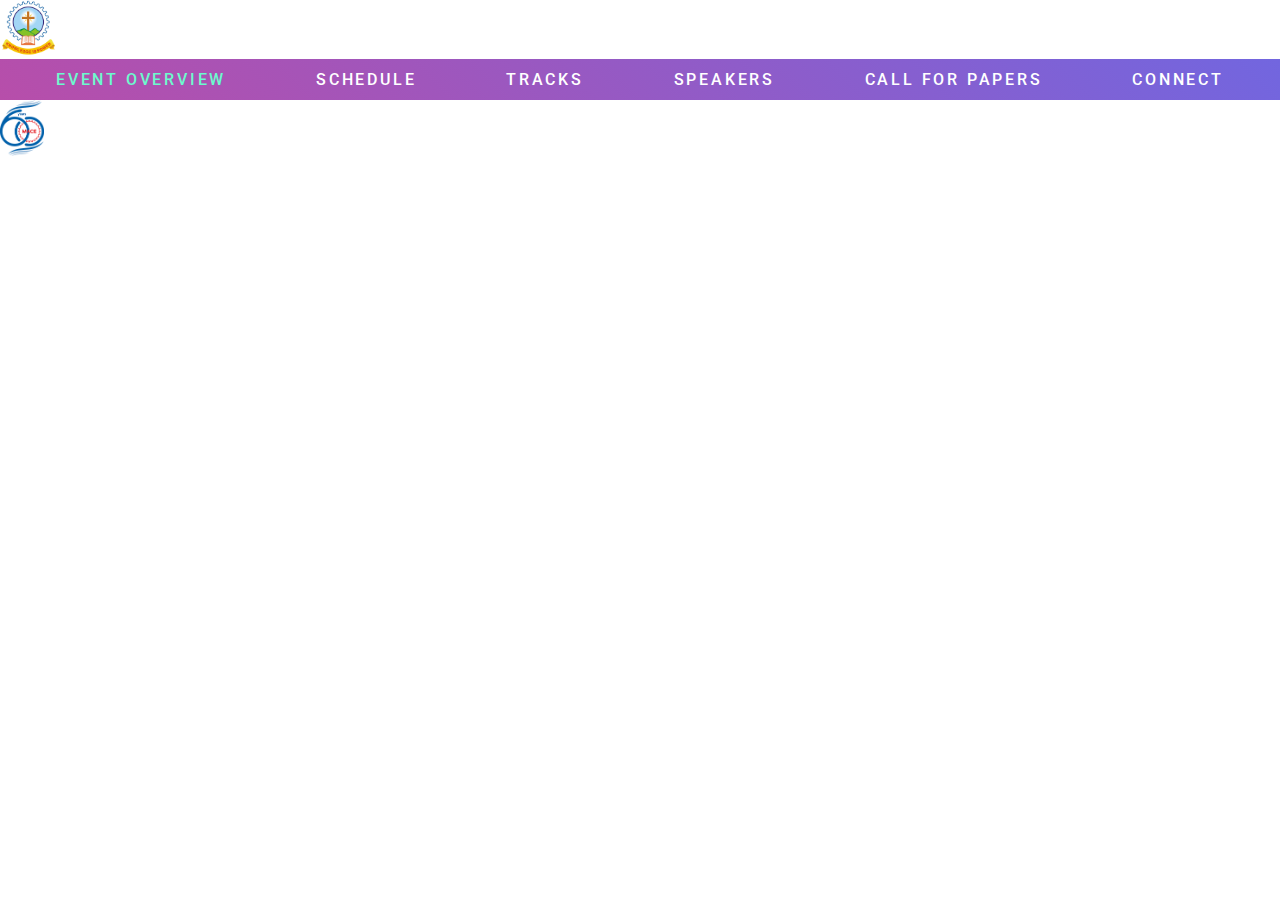
==== about-mace.html @ 5af1ff0d "first commit" ====
<!DOCTYPE html>
<html lang="en">
<head>
    <meta charset="UTF-8">
    <meta http-equiv="X-UA-Compatible" content="IE=edge">
    <meta name="viewport" content="width=device-width, initial-scale=1.0">
    <title>About MACE</title>

    <link rel="stylesheet" href="./styles.css">

    <script src="./script.js" defer></script>
</head>
<body>
    <header>
        <img class="nav-logo" src="./assets/logos/macelogo.png" alt="">
        <button title = "nav-toggle" id="nav-toggle" aria-expanded="false"></button>
        <ul class="primary-navigation" data-visible = "false">
            <li class="nav-link active"><a href="#about-section">Event Overview</a></li>
            <li class="nav-link"><a href="#schedule-section">Schedule</a></li>
            <li class="nav-link"><a href="#tracks-section">Tracks</a></li>
            <li class="nav-link"><a href="#speakers-section">Speakers</a></li>
            <li class="nav-link"><a href="./callforpapers.html">Call for Papers</a></li>
            <li class="nav-link"><a href="./index.html#connect-section">Connect</a></li>
        </ul>
        <img class="nav-logo" src="./assets/logos/60 yrs MACE.png" alt="">
    </header>
</body>
</html>
---- styles.css ----
@import url('https://fonts.googleapis.com/css2?family=Roboto:ital,wght@0,100;0,400;0,500;0,700;0,900;1,100;1,300;1,400;1,500;1,700;1,900&display=swap');
@import url("https://fonts.googleapis.com/css?family=Open+Sans:400,400i,700");

:root {
    /* --primary-color : #FF6A00; */
    /* --primary-grad-end: #F6405E; */
    --primary-text-color: #fff;
    --additional-grad: #B74EAA;
    /* --additional-grad: #1185ea; */
    --primary-color: #1185ea;
    --additional-grad-end: #7266DF;
    --primary-grad-end: #f6405e;
    --blue-light: #0bceff;
    --lighter-black: #222222;
    --gray-theme: #D9D9D9;
    --echo-black: black;
    --icon-grad-start: #A4BFEF;
    --icon-grad-end: #6A93CB;
    --aesthetic-grad-start: #8693AB;
    --aesthetic-grad-end: #BDD4E7;

}

* {
    /* outline: 2px solid blue; */
    box-sizing: border-box;
    margin: 0;
    padding: 0;
    font-family: 'Roboto', Arial, Helvetica, sans-serif;
}

body {
    
    overflow-x: hidden;
    overflow-y: hidden;
}


/* Pre loader */

#preloader-div {
    inset: 0;
    position: fixed;
    z-index: 99999;
    background: white;
    opacity: 1;
}

#preloader-div.fade {
    opacity: 0;
    transition: .5s opacity;
}


#preloader {
    position: absolute;
    top: 50%;
    left: 50%;
    transform: translate(-50%, -50%);
    width: 4rem;
    height: 4rem;
}

#preloader hr {
    border: 0;
    margin: 0;
    width: 40%;
    height: 40%;
    position: absolute;
    border-radius: 50%;
    animation: spin 2s ease infinite
}

#preloader :first-child {
    background: #19A68C;
    animation-delay: -1.5s
}

#preloader :nth-child(2) {
    background: #F63D3A;
    animation-delay: -1s
}

#preloader :nth-child(3) {
    background: #FDA543;
    animation-delay: -0.5s
}

#preloader :last-child {
    background: #193B48
}

@keyframes spin {

    0%,
    100% {
        transform: translate(0)
    }

    25% {
        transform: translate(160%)
    }

    50% {
        transform: translate(160%, 160%)
    }

    75% {
        transform: translate(0, 160%)
    }
}


/* Hero Section */

#hero {
    height: 100vh;
    width: 100vw;
    position: relative;
    display: flex;
    flex-direction: column;
    justify-content: center;
    align-items: center;
    background-image: url(./assets/images/heroiamge.jpg);
    background-attachment: fixed;
    background-position: center;
    background-size: cover;
}

#hero-bg-video {
    overflow: hidden;
}

#hero-bg-video>video {
    width: 100vw;
    height: 100vh;
    object-fit: fill;   

}


/* Header */

header {
    position: absolute;
    inset: 0 0 0 0;
    /* display: flex; */
    flex-direction: column;
    /* padding: 4rem 3rem; */
    /* justify-content: space-evenly; */
    align-items: center;
    height: 7rem;
}


/* Nav Elements */

.nav-logo {
    height: 5rem;
}
.primary-logos{
    display: flex;
    justify-content: space-between;
    background: rgb(230, 230, 230);
    padding-left: 5px;
    padding-right: 15px;
    /* opacity: 0.6; */
}
.primary-navigation {
    display: flex;
    justify-content: space-around;
    z-index: 1000;
    /* border-radius: 1rem; */
    gap: 4rem;
    padding: 1rem 3rem;
    backdrop-filter: blur(2rem);
    background: linear-gradient(225deg, var(--additional-grad-end) 0%, var(--additional-grad) 100%);
}


.sticky {
    position: fixed;
    top: 0;
    left: 0;
    width: 100%;
    justify-content: center;
    padding: 1rem;
}


#nav-toggle {
    position: absolute;
    z-index: 1001;
    right: 2rem;
    width: 4rem;
    height: 4rem;
    background: url(./assets/icons/hamburgermenu.svg) round;
    border: none;
    display: none;

}

.nav-link {
    list-style: none;
}

.nav-link>a {
    text-decoration: none;
    text-transform: uppercase;
    font-size: 1.4rem;
    font-weight: 500;
    letter-spacing: .25rem;
    color: rgb(255, 255, 255);
}

.nav-link>a:hover {
    /* color: black; */
    color: #6CFACD;
}

.nav-link[class*="active"]>a {
    /* color: var(--echo-black); */
    color: #6CFACD;
}


/* Hero Content */

#hero-content {
    position: absolute;
    margin-top: 5rem;
    width: 100%;
    display: flex;
    padding: 2rem;
    flex-direction: column;
    justify-content: center;
    align-items: center;
    gap: 2rem;
}

/* For aligning the countdown and logo */
#hero-cdandlogo {
    display: flex;
    flex-direction: column;
    justify-content: center;
    align-items: center;
    gap: 2rem;
}


#hero-logo {
    display: flex;
    flex-direction: column;
    align-items: center;
    justify-content: center;
    gap: 1rem;
}

#hero-logo-content {
    font-size: 4rem;
    text-transform: uppercase;
    /* color: white; */
    /* color: #67f1d5; */
    color: #6CFACD;
    text-align: center;
    background: white;

    -webkit-background-clip: text;
    background-clip: text;
    /* -webkit-text-fill-color: transparent; */
}

#hero-logo-event-date {
    font-size: 2rem;
    text-align: center;
    color: white;
}


#hero-scroll-logos {
    display: flex;
    justify-content: space-around;
    align-items: center;
    border-radius: 3rem;
    width: 90vw;
}

.hero-scroll-logo {
    height: 10rem;
    width: 10rem;
    padding: 1.5rem;
    border-radius: 50%;
    /* background: linear-gradient(225deg, var(--additional-grad-end) 0%, var(--additional-grad) 100%);
    */
    background: white;

}

#event-heading {
    display: flex;
    align-items: center;
    /* gap: 2rem; */
}

#event-heading > h3 {
    font-size: 5rem;
    color: white;
    padding-top: 40px;
}

.hero-non-scroll-logo {
    height: 7rem;
    padding-top: 2rem;
}



.hero-non-scroll-logo>img {
    object-fit: fill;
    width: 100%;
    height: 100%;
}
.hero-scroll-logo>img {
    object-fit: fill;
    width: 100%;
    height: 100%;
}

/* Countdown Timer */

#countdown-timer {
    padding: 2rem;
    display: grid;
    aspect-ratio: auto;
    border-radius: 1rem;
    grid-template-columns: repeat(4, 1fr);
    column-gap: 2rem;
    background: #0169c4;
    /* background: linear-gradient(225.5deg, var(--primary-color) 0%, var(--primary-grad-end) 100%); */
    color: var(--primary-text-color);
    text-align: center;
    order: 1;
}



.time-value {
    font-weight: 900;
    font-size: 3rem;
}

.time-format {
    font-weight: 900;
    font-size: 1rem;
}


/* Hero Button */
#hero-button {
    z-index: 2;
    margin: auto;
    text-transform: uppercase;
    font-weight: 700;
    font-size: 1.5rem;
    padding: 1.5rem 2.5rem;
    color: var(--primary-text-color);
    border: var(--primary-text-color) 3px solid;
    background: rgba(0, 0, 0, 0);
}

#hero-button:hover {
    border-image: linear-gradient(var(--primary-color), var(--primary-grad-end)) 30;
}


#hero-overlay {
    display: none;
    position: absolute;
    top: 0;
    background: #00000000;
    height: 100vh;
    width: 100vw;
}


/* footer   */

footer {
    background-color: var(--echo-black);
    height: 260px;
}

footer>h3 {
    padding-top: 45px;
    text-align: center;
    color: white;
    font-size: 20px;
}

footer>p,
a {
    padding-top: 10px;
    text-align: center;
    font-size: 15px;
    color: white;
    text-decoration: none;
}

.style-one {
    margin: auto;
    padding-top: 33px;
    width: 80%;
    height: 1px;
}

.wrap {
    padding-top: 30px;
    margin: auto;
    display: flex;
    justify-content: space-between;
    width: 168px;
}

.icon {
    filter: invert(100%);
}


/* Media Queries */


@media screen and (max-width: 1920px) {
    html {
        font-size: 70%;
    }
}

@media screen and (max-width: 1024px) {

    .primary-navigation {
        gap: 2rem;
    }
}

@media screen and (max-width: 840px) {
    html {
        font-size: 60%;
    }

    /* Navbar */

    #nav-toggle {
        display: block;
        transition: transform .3s ease-in;
    }

    #nav-toggle[aria-expanded='true'] {
        background: url(./assets/icons/hamburgerclose.svg) round;
        transform: rotate(90deg);
        transition: transform .3s ease-in;
    }

    .primary-navigation {
        position: fixed;
        inset: 0;
        align-items: center;
        justify-content: space-between;
        gap: 3rem;
        flex-direction: column;
        background-color: rgba(0, 0, 0, 0.507);
        transform: translateX(100%);
        transition: transform ease-in-out .3s;
        font-size: 2rem;
    }

    @supports (backdrop-filter: blur(3rem)) {
        .primary-navigation {
            backdrop-filter: blur(3rem);
        }
    }

    .primary-navigation[data-visible='true'] {
        transform: translateX(0)
    }

    .nav-link>a {
        font-size: 1.5rem;
    }

    .nav-logo {
        display: none;
        /* opacity: 1; */
    }

}


@media screen and (max-width: 480px) {


    html {
        font-size: 45%;
    }


}


/*Icon section*/
.icon-section {
    padding: 3rem;
    display: flex;
    justify-content: space-evenly;
    background: #EAEEF2;
    margin-bottom: 0rem;
}



.iconbox {
    display: flex;
    flex-direction: column;
    justify-content: center;
    align-items: center;
    gap: 0.5rem;
    transition: all 1s ease-in;
    /* transform: translateY(0); */
}

.iconbox.hidden {
    /* transform: translateY(50%); */
    opacity: 0;
}

.iconbox h1,
h2 {
    color: black;
    text-align: center;
}

.circle {
    width: 7rem;
    height: 7rem;
    border-radius: 50%;
    display: flex;
    justify-content: center;
    background: linear-gradient(225deg, var(--primary-color) 0%, var(--additional-grad-end) 100%);
}

.icon-section img {
    width: 60%;
    height: 60%;
    margin: auto;
}

/*About College*/
.about-2 {
    display: flex;
    justify-content: center;
    align-content: center;
    background-color: #EAEEF2;
}

.about-box {
    width: 90vw;
    display: flex;
    background-color: var(--primary-text-color);
    box-shadow: 0 8px 8px -4px var(--lighter-black);
    margin: 2rem;
    margin-bottom: 4rem;
    padding: 2rem;
    border-radius: 0.5rem;
    align-items: center;

}

@media screen and (max-width: 900px) {

    .about-box {
        display: block
    }

    .sideytvdo iframe {
        width: fit-content;
    }

}

.sideytvdo {

    position: relative;
}

.about-text {
    padding: 1rem;

}

.about-text h1 {
    padding-bottom: 0.1rem;
    border-bottom: solid var(--echo-black);
    width: max-content;

}

.about-text p {
    font-size: 1.5rem;
    text-align: justify;
    margin-top: 2.5rem;
    line-height: 2rem;
}

/* About the Event */
#about-section {
    padding-top: 5rem;
    padding-bottom: 7rem;
    display: flex;
    justify-content: center;
}

#about {
    margin-top: 0rem;
    width: 90vw;
    background: linear-gradient(225deg, var(--primary-color) 0%, var(--additional-grad-end) 100%);
    /*background: linear-gradient(225deg, var(gr) 0%, var(--aesthetic-grad-end) 100%);*/
    /* height: 40rem; */
    border-radius: 0.75rem;
    padding: 5rem;
    padding-bottom: 2.5rem;
    padding-top: 3rem;
    display: flex;
    gap: 2.5rem;
    align-items: center;
}

#about>h3 {
    position: relative;
    display: flex;
    flex-direction: column;
    font-size: 4rem;
    text-align: center;
    color: rgb(0, 0, 0);
    transition: .3s all ease-in;
}

#about>h3.hidden {
    opacity: 0;

}

.upper-heading-span {
    font-family: 'Roboto';
    font-style: normal;
    font-weight: 500;
    font-size: 5rem;
    line-height: 6rem;
    text-align: center;
    color: #FFFFFF;
}

.lower-heading-span {
    position: absolute;
    inset: 0;
    inset-block-start: 25%;
}

#about-content {
    padding-left: 1rem;
    padding: 2rem;
    text-align: justify;
    font-size: 18px;
    color: white;
    line-height: 26px;
    transition: 0.5s all ease-in;
    border-left: 3px solid white;
}

#about-content.hidden {
    opacity: 0;
}

#about-content>i {
    color: var(--primary-grad-end);
    font-weight: bold;
}


@media screen and (max-width:1024px) {
    #about {
        flex-direction: column;
    }
    #about-content {
        font-family: Open Sans;
        padding-left: 1rem;
        padding: 2rem;
        text-align: justify;
        font-size: 1.5rem;
        color: white;
        line-height: 2rem;
        transition: 0.5s all ease-in;
        border :0px;
    }

}

/* Angle property for border animation */
@property --angle {
    syntax: '<angle>';
    initial-value: 0deg;
    inherits: false;
}


/* Border Animation */

@keyframes rotate {
    to {
        --angle: 360deg;
    }
}


/* Tracks Section */

#tracks-section {
    background: var(--echo-black);
    padding: 6rem 9rem;
    margin: 4rem;
    border-radius: 2rem;
}

@media screen and (max-width: 500px) {
    #tracks-section {
        padding: 3rem 3rem;
    }
}

#tracks-section>h3 {
    color: var(--primary-text-color);
    font-weight: 700;
    font-size: 5rem;
    font-style: italic;
    text-align: left;
    margin-bottom: 2rem;
}

#tracks-container {
    border: 1px solid white;
    display: grid;
    grid-template-rows: repeat(auto-fit, 1fr);
}


.track-container {
    color: var(--primary-text-color);
    display: flex;
    flex-direction: column;
    border: 1px solid white;
    transition: all 0.75s;
}

.track-container.hidden {
    opacity: 0;
    transform: translateX(-25%);
}

.track-heading {
    cursor: pointer;
}

.track-container[data-visible='true']>.track-heading-container {
    background: var(--primary-text-color);
    color: var(--echo-black);
    border-bottom: 2px solid var(--echo-black);
}

.track-heading-container {
    display: flex;
    border-bottom: 2px solid white;
    padding: 2rem;
    gap: 2rem;
}


.track-number-container {
    width: 3rem;
    height: 3rem;
    line-height: 3rem;
    border-radius: 50%;
    border: 1px solid white;
    text-align: center;
    font-size: 2rem;
    font-weight: 400;
    font-style: italic;
}

.track-container[data-visible='true']>.track-heading-container>.track-number-container {
    border: 1px solid var(--echo-black);
}


.track-heading {
    font-weight: 200;
    font-size: 2rem;

}

.track-container[data-visible='true']>.track-heading-container>.track-heading {
    font-weight: 400;
}

.track-info {
    height: 40rem;
    display: none;
    position: relative;
    background-size: cover;
}

.track-container[data-visible='true']>.track-info {
    display: block;
}

.track-info-overlay {
    background: linear-gradient(180deg, rgba(27, 27, 27, 0) 0%, #000000 95.45%);
    height: 100%;
    width: 100%;
    display: flex;
    padding: 4rem;
    font-weight: 300;
    font-size: 2rem;
    flex-direction: column;
    justify-content: end;
    color: var(--primary-text-color);
}

/*Agenda section*/
#agenda {
    display: flex;
    flex-direction: row;
    flex-wrap: wrap;
    align-items: center;
    justify-content: center;
}


.abox {

    width: 90vw;
    background-color: rgba(255, 255, 255, 1);
    border-radius: 0.75rem;
    margin-bottom: 12rem;
    margin-top: 1rem;
    padding: 1rem;
}


.flex-container {
    display: flex;
}

@media screen and (max-width: 900px) {
    .flex-container {
        display: flex;
        flex-direction: column;
    }

}


.flex-container div {
    flex: 1 1 auto;
}

.grad-img {
    background-image: url(./assets/images/abstract-image-of-blue-white-marbling.jpg);
}

.grad {

    /*background-size: cover;*/
    background-color: rgb(234, 238, 242, 0.3);
    width: 100%;
    background-size: cover;
    padding: 2rem;
}

.agenda-text h3 {


    font-family: 'Roboto';
    font-style: normal;
    font-weight: 500;
    font-size: 80px;
    line-height: 117px;
    text-align: right;
    margin-top: 1rem;
    color: #FFFFFF;

}

.agenda-box {
    display: flex;
    flex-direction: column;
    width: 100%;

}

#agenda-img {
    width: 90%;
    height: 90%;
    object-fit: contain;
}


h6 {
    color: black;
    font-size: x-large;
    text-align: left;
}

.abbox {
    background-color: var(--gray-theme);
    border-left: solid #161464;
    border-width: 1rem;
    border-radius: 0.5rem;
    padding: 1rem;
    margin: 1rem;
    margin-bottom: 0.5rem;


}

.agenda-img-box {
    background-color: #D9D9D9;
    display: flex;
    flex-direction: row;
    flex-wrap: wrap;
    align-items: center;
    justify-content: center;
    border-radius: 0.75rem;
    margin: 1rem;
}

/*new schedule*/
.cardTop {
    width: 497px;
    height: 284px;
    background: linear-gradient(220deg ,var(--primary-color),var(--additional-grad-end));
    border-radius: 20px;
    display: flex;
    overflow: hidden;
    align-items: flex-end;
    margin-bottom: -25%;
    overflow: hidden;
}

.timeline-parent {
    display: flex;
    justify-content: center;
    flex-direction: column;
    align-items: center;
}

.new_sched {
    display: flex;
    justify-content: center;
}

.shedbox {
    background-image: url(./assets/images/mace-aerial-view.jpg);
    background-size: cover;
    background-position: center;
    margin-right: 2rem;
    border-radius: 10px;
    mix-blend-mode: normal;
    backdrop-filter: blur(50px);
    box-shadow: 0px 20px 53px -30px rgba(95, 102, 173, 0.566816);


}

.schedflex {
    display: flex;
    flex-direction: row;
}

.new_sched .abox {
    background: linear-gradient(225deg, #8693AB, #BDD4E7);
    padding: 5rem;

}

.shedbox {
    width: 65%;
}

.timeline {

    width: 385px;
    background: #ECF1F524;
    mix-blend-mode: normal;
    backdrop-filter: blur(50px);
    overflow: hidden;
    box-shadow: 0px 20px 53px -30px rgba(95, 102, 173, 0.566816);
    border-radius: 10px;


}

.timeline h3 {
    font-family: 'Roboto';
    font-style: normal;
    font-weight: bolder;
    margin-left: 40px;
    margin-top: 70px;
    font-size: 45px;
    color: var(--lighter-black);

}

.box {
    width: 100%;
    height: 609px;
    margin-top: 99.5px;
}

.box .container {

    width: 100%;
    height: 357px;
    display: flex;
}

.box .lines {
    margin-left: 40px;
    margin-top: 6px;
}

.box .dot {
    width: 14px;
    height: 14px;
    margin-right: 10px;
    background: #D1D6E6;
    border-radius: 7px;
}

#top {
    margin-top: 0px;
}

.box .line {
    height: 106px;
    width: 3px;
    background: #D1D6E6;
    margin-left: 5.3px;
}

.box .card {
    width: 100%;
    height: 110px;
    padding-top: 25px;
    box-shadow: 0 2px 2px 0 #eeeeee40;
    background: var(--gray-theme);
    border-radius: 10px;
    box-shadow: 0px 16px 15px -10px rgba(105, 96, 215, 0.0944602);
    margin-bottom: 10px;
    padding-bottom: 1rem;
    transition: width 1s,  transform 1s;
    transition-delay: 1s;
    transform: translateY(-50%);


}
.box .card:hover{
    width:105% ;
    border: solid var(--lighter-black) 2px;

}

.box h4 {

    font-family: Open Sans;
    font-style: normal;
    font-weight: bold;
    font-size: 14px;
    line-height: 19px;
    margin-left: 25px;
    margin-bottom: 5px;
    color: var(--lighter-black);

}

.box p {

    font-family: Open Sans;
    font-style: normal;
    font-weight: normal;
    font-size: 16px;
    line-height: 22px;
    color: var(--lighter-black);
    margin-left: 25px;
    margin-bottom: 10px;
    margin-right: 40px;
}

@media screen and (max-width: 700px) {
    .timeline {
        width: 100%;
        height: 100%;
        padding-right: 20px;
        overflow: visible;
    }

    .box p {
        margin-right: 10px;
        font-size: 13px;
        line-height: 16px;
    }

    .cardTop {
        width: 100%;
        margin-bottom: -70%;
    }



}

@media screen and (max-width: 1000px) {
    .schedflex {
        flex-direction: column;
    }
}



/*Schedule section*/

#schedule-section {
    position: relative;


}

.sch {
    position: relative;
    height: 500px;
}

#agenda h2,
.schedule h2 {
    font-family: 'Roboto';
    font-style: normal;
    font-weight: 500;
    font-size: 80px;
    line-height: 117px;
    text-align: right;
    margin-top: 1rem;
    color: #FFFFFF;
    -webkit-text-stroke-width: 3px;
    -webkit-text-stroke-color: black;
}

.schedule-box {
    width: 70vw;
    border: 2px solid #000000;
    background: var(--gray-theme);
    border-radius: 20px;
    padding: 1rem;
    padding-bottom: 6rem;
}

@media screen and (max-width: 900px) {
    .sch {
        height: 300px;
    }

    .schedule-box {
        margin-top: 25%;
        width: 100%;
    }

    .schedule h2 {
        font-size: 50px;
        text-align: center;
    }

    .schedule-box {
        width: 70%;
        margin-left: 2.5rem;
        margin-bottom: 1rem;
    }

    .carousel-button {
        width: 0.5rem;
        height: 0.5rem;
        font-size: 0.2rem;
        margin: 0px;
        position: absolute;
        top: 50%;
    }

    .carousel-button.prev {
        left: 0px;
        z-index: 2;
    }

    .carousel-button.next {
        right: 0px;
        z-index: 2;
    }

}

.schedule-box h3 {
    display: inline;
    font-size: large;
    font-weight: 700;

}

.schedule-box h1 {
    color: var(--primary-color);
    font-family: 'Roboto';
    font-size: x-large;
    margin-bottom: 2rem;

}

.schedule-box>h6 {
    margin-bottom: 1rem;
    font-size: large;
    display: inline;
    font-weight: normal;
}

.schedule-slide {
    position: absolute;
    left: 13.5%;
    opacity: 0;
    transition: 200ms ease-in-out;
    transition-delay: 200ms;
}

.schedule-slide[data-active] {
    opacity: 1;
    transition-delay: 0ms;
}

.schedule>ul {
    margin: 0;
    padding: 0;
    list-style: none;

}

.carousel-button {
    border-radius: 50%;
    width: 5rem;
    height: 5rem;
    font-size: 5rem;
    display: flex;
    align-items: center;
    text-align: center;
    color: var(--primary-text-color);
    background-color: rgba(0, 0, 0, 0);
    border: 0rem;
    transform: translateY(-50%);
    position: absolute;
    margin-top: 10rem;
    z-index: 2;
}

.carousel-button:hover {
    color: var(--lighter-black);
    background-color: rgba(0, 0, 0, .2);
}

.carousel-button.prev {
    left: 2rem;
}

.carousel-button.next {
    right: 2rem;
}

/* Speakers Section */

#speakers {
    display: grid;
    padding: 4rem;
    grid-template-columns: 1fr 1fr;
    place-items: center;
    row-gap: 3rem;
    column-gap: 2rem;

}



#speakers-heading {
    background-clip: texts;
    -webkit-background-clip: text;
    /* background-image: linear-gradient(180deg, var(--additional-grad) 0%, var(--additional-grad-end) 100%); */
    color: black;
    font-size: 4rem;
    text-align: center;
    margin: 3rem;
}

.speaker {
    color: var(--primary-text-color);
    padding-bottom: 2rem;
    max-width: 21rem;
    display: flex;
    flex-direction: column;
    align-items: center;
    gap: 1rem;
    text-align: center;

    border-top: 7px solid transparent;
    border-right: 7px solid transparent;
    background-image: linear-gradient(black, black), linear-gradient(var(--primary-color), var(--primary-grad-end));
    color: white;
    background-origin: border-box;
    background-clip: padding-box, border-box;
    box-shadow: -4px 4px 4px rgba(0, 0, 0, 0.3);
    transition: all 1.5s;
}

.speaker.hidden {
    opacity: 0;
    transform: translateX(100%);
}

.speaker.hidden:last-child {
    opacity: 0;
    transform: translateX(-100%);
}

.speaker:hover {
    background-image: linear-gradient(black, black), linear-gradient(var(--primary-grad-end), var(--primary-color));
    transform: translateY(-4px);
    transition: transform ease-in-out .3s;
}


.speaker>img {
    object-fit: cover;
    width: 100%;
}

.speaker>p {
    width: 90%;
}

.speaker-name {
    font-size: 1.8rem;
    font-weight: 700;
}

.speaker-desc {
    font-size: 1.1rem;
    font-weight: bold;
}

.speaker>hr {
    width: 60%;
}

.speaker-links {
    display: flex;
    gap: 1rem;
}

.speaker-links>img {
    width: 2rem;
}



/* Animated Gradient Background */

@keyframes gradient {
    0% {
        background-position: 0% 50%;
    }

    50% {
        background-position: 100% 50%;
    }

    100% {
        background-position: 0% 50%;
    }
}

.test-background {
    background-color: #EAEEF2;

}



/*  contact us  */
.contact-us {
    display: flex;
    justify-content: space-between;
    height: 632px;
    background-color: #000000;
    flex-wrap: wrap;
}

.contact-form {
    position: relative;
    border-radius: 5px;
    background-color: white;
    top: 50%;
    transform: translateY(-50%);
    width: 450px;
    margin: 0 10px 0 10px;
    height: max-content;
}

.contact-GMap {
    display: flex;
    justify-content: flex-end;
    position: relative;
    padding-bottom: 56.25%;
    padding-top: 3px;
    height: 0;
    overflow: hidden;
}


.contact-GMap>iframe {
    height: 632px;
    width: 1036px;

}

@media (max-width: 450px) {
    .contact-GMap {
        width: 100%;
    }
}

@media (max-width: 1500px) {
    .contact-us {
        justify-content: center;
        align-items: center;
        height: 1132px;
    }

    .contact-form {
        width: 615px;
        margin: 10px 10px 5px 10px;
        top: 0%;
        transform: translateY(0%);
    }

}

@media (max-width: 1050px) {
    .contact-form {
        width: 615px;
    }
}

/* @media (min-width: 700px) {
  .wrapper {
    overflow: hidden;
  }
  .wrapper > * {
    float: left;
    padding: 2em 2em;
  }
  }
  
  @media (min-width: 700px) {
  .contacts {
    width: 30%;
    min-height: 620px;
  }
  }  */

/* @media (min-width: 700px) {
  .form {
    width: 70%;
  }
  }
  
  .contact-form > form p {
  float: left;
  width: 49%;
  }
  .contact-form >  form p:not(:nth-child(2n)) {
  margin-right: 2%;
  }
  .contact-form > form p:last-child {
  clear: both;
  width: 100%;
  }
  .contact-form > form p:nth-last-child(2) {
  clear: both;
  width: 100%;
  }
  
  /**************************************/
.contact-form>body {
    padding: 1rem;
}

.contact-form>.wrapper {
    box-shadow: 0 0 5px 0 rgba(0, 0, 0, 0.2);
}

.contact-form>.wrapper>* {
    padding: 1em 1em 0 1em;
}

.contacts {
    /* background: #FF7707;
  color: #fff; */
    text-align: center;
    font-size: 22px;
}

form {
    background: white
}

form>p>label {
    display: block;
    padding: 0px 0 2px 0;
}

form>p>button,
input,
textarea {
    padding: 1em;
}

form>p>button {
    background: #FF7707;
    width: 100%;
    border: 0;
    color: white;
    margin-bottom: 10px;
}

form>p>button:hover,
button:focus {
    background: gold;
    outline: 0;
}

form>p {
    margin-top: 10px;
}


.contain {
    max-width: 1170px;
    margin-left: auto;
    margin-right: auto;
    padding: 1em;
}

@media (min-width: 600px) {
    .contain {
        padding: 0;
    }
}

.wrapper>h3 {
    margin: 0;
    text-align: center;
    font-size: 22px;
}


form>p>input:focus,
textarea:focus {
    outline: 3px solid gold;
}

form>p>input,
textarea {
    width: 100%;
    border: 1px solid rgb(46, 45, 45);
}

/* Committee */

#committee {
    padding: 2rem;
    display: flex;
    flex-direction: column;
    justify-content: center;
    align-items: center;
    gap: 3rem;
    /* background-image: url(./assets/images/abstract-image-of-blue-white-marbling.jpg); */

}

#committee>h3 {
    text-align: center;
    font-size: 2rem;
    /* text-transform: uppercase; */
}

.committee-card {
    /* height: 15rem; */
    padding-bottom: 1rem;
    padding: 1rem;
    box-shadow: rgba(0, 0, 0, 0.406) 3px 3px;
    /* border: 2px solid black; */
    /* border-radius: 1rem; */
    background-color: white;
    border-radius: 0.75rem;
    width: 17rem;
    transition: all 0.5s;
    overflow: hidden;
    display: flex;
    flex-direction: column;
    gap: .7rem;
    text-align: center;
}

.committee-card::after {
    content: "";
    background-color: black;

}

.committee-card.hidden {
    transform: translateX(30%);
    opacity: 0;
}

.committee-card>img {
    object-fit: cover;
    width: 0;
}

.committee-card>p {
    padding: .3rem;
}

.member-name {
    font-weight: 600;
    color: var(--primary-grad-end);
    font-size: 1.5rem;
}



.designation {
    display: inline-block;
    font-size: 1.1rem;
    font-weight: 500;
    margin-bottom: .6rem;
}

.member-organization {
    font-size: 1.1rem;
}

#committee>hr {
    height: .2rem;
    width: 90%;
    border-radius: 20%;
    background: #000;
}

.committee-grid {
    display: grid;
    grid-template-columns: repeat(4, 1fr);
    gap: 5rem;
}

.organizing-committee-row {
    display: flex;
    justify-content: center;
    gap: 5rem;
}

@media screen and (max-width:1024px) {
    .committee-grid {
        grid-template-columns: 1fr 1fr 1fr;
    }
}

@media screen and (max-width:510px) {
    .committee-grid {
        grid-template-columns: 1fr 1fr;
    }
}


#paperformat {
    padding: 4rem;
    padding-top: 3rem;
    background-color: white;
    margin:4rem;
    border-radius: 0.75rem;

}

#paperformat > p {
    padding: 5rem;
    font-size: 2rem;
    text-align: justify;
}

#paperformat > h3 {
    font-size: 4rem;
    text-align: center;
}

#registration-fee-table {
    font-size: 2rem;
    border: 1px solid black;
    border-radius: 1rem;
    margin: auto;
    padding: 1rem;
}

td {
    padding: 1rem;
}

#registration-fee-table tr td {
    border: 1px solid black;
}
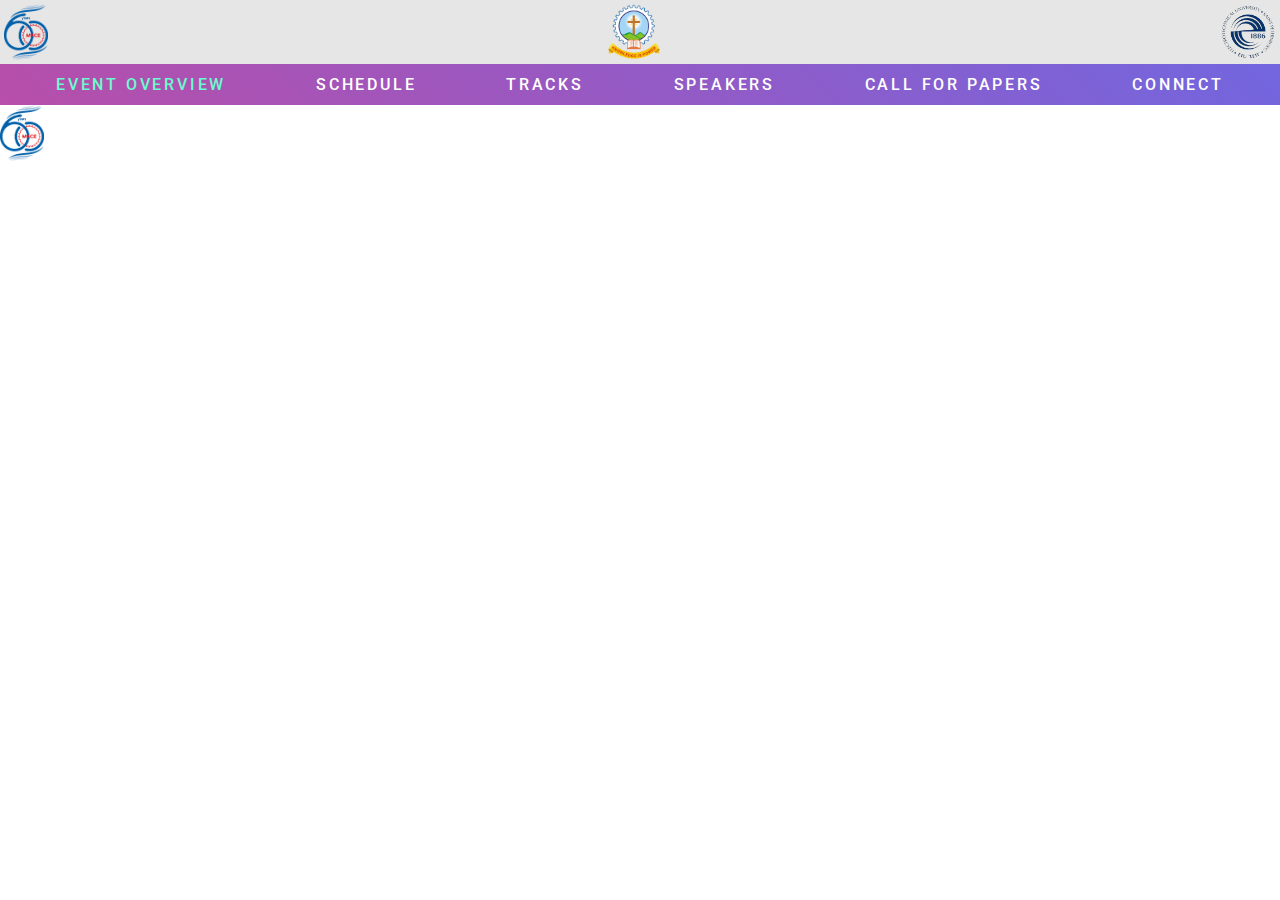
==== commit d50fb7c2: "design changed" ====
--- a/about-mace.html
+++ b/about-mace.html
@@ -5,6 +5,7 @@
     <meta http-equiv="X-UA-Compatible" content="IE=edge">
     <meta name="viewport" content="width=device-width, initial-scale=1.0">
     <title>About MACE</title>
+    <link rel="icon" type="image/x-icon" href="./assets/logos/sign_and_seel.png">
 
     <link rel="stylesheet" href="./styles.css">
 
@@ -12,7 +13,11 @@
 </head>
 <body>
     <header>
-        <img class="nav-logo" src="./assets/logos/macelogo.png" alt="">
+        <div class="primary-logos">
+            <img class="nav-logo logo-split" src="./assets/logos/60 yrs MACE.png" alt="">
+            <img class="nav-logo logo-split" src="./assets/logos/macelogo.png" alt="">
+            <img class="nav-logo logo-split" src="./assets/logos/leti-logo.png" alt="">
+        </div>
         <button title = "nav-toggle" id="nav-toggle" aria-expanded="false"></button>
         <ul class="primary-navigation" data-visible = "false">
             <li class="nav-link active"><a href="#about-section">Event Overview</a></li>
--- a/styles.css
+++ b/styles.css
@@ -1,5 +1,6 @@
 @import url('https://fonts.googleapis.com/css2?family=Roboto:ital,wght@0,100;0,400;0,500;0,700;0,900;1,100;1,300;1,400;1,500;1,700;1,900&display=swap');
 @import url("https://fonts.googleapis.com/css?family=Open+Sans:400,400i,700");
+@import url('https://fonts.googleapis.com/css2?family=Montserrat&family=Poppins:wght@500&display=swap');
 
 :root {
     /* --primary-color : #FF6A00; */
@@ -31,8 +32,13 @@
 
 body {
     
-    overflow-x: hidden;
-    overflow-y: hidden;
+    overflow: hidden; 
+    -ms-overflow-style: none;  /* IE and Edge */
+    scrollbar-width: none;  /* Firefox */
+}
+
+body::-webkit-scrollbar {
+    display: none;
 }
 
 
@@ -162,9 +168,10 @@
     display: flex;
     justify-content: space-between;
     background: rgb(230, 230, 230);
-    padding-left: 5px;
-    padding-right: 15px;
+    /* padding-left: 5px;
+    padding-right: 15px; */
     /* opacity: 0.6; */
+    padding: 4px;
 }
 .primary-navigation {
     display: flex;
@@ -227,9 +234,9 @@
 /* Hero Content */
 
 #hero-content {
-    position: absolute;
+    /* position: absolute; */
     margin-top: 5rem;
-    width: 100%;
+    /* width: 100%; */
     display: flex;
     padding: 2rem;
     flex-direction: column;
@@ -258,6 +265,7 @@
 
 #hero-logo-content {
     font-size: 4rem;
+    font-family: 'Montserrat', sans-serif;
     text-transform: uppercase;
     /* color: white; */
     /* color: #67f1d5; */
@@ -304,6 +312,7 @@
 
 #event-heading > h3 {
     font-size: 5rem;
+    font-family: 'Poppins', sans-serif;
     color: white;
     padding-top: 40px;
 }
@@ -362,14 +371,17 @@
     text-transform: uppercase;
     font-weight: 700;
     font-size: 1.5rem;
+    font-family:Arial, Helvetica, sans-serif;
     padding: 1.5rem 2.5rem;
     color: var(--primary-text-color);
     border: var(--primary-text-color) 3px solid;
     background: rgba(0, 0, 0, 0);
+    border-radius: 1rem;
 }
 
 #hero-button:hover {
-    border-image: linear-gradient(var(--primary-color), var(--primary-grad-end)) 30;
+    /* border-image: linear-gradient(var(--primary-color), var(--primary-grad-end)) 5; */
+    border: #6CFACD 3px solid;
 }
 
 
@@ -386,8 +398,11 @@
 /* footer   */
 
 footer {
-    background-color: var(--echo-black);
+    /* background-color: var(--echo-black); */
     height: 260px;
+    background: linear-gradient(225deg, var(--additional-grad-end) 0%, var(--additional-grad) 100%);
+
+
 }
 
 footer>h3 {
@@ -414,7 +429,7 @@
 }
 
 .wrap {
-    padding-top: 30px;
+    /* padding-top: 30px; */
     margin: auto;
     display: flex;
     justify-content: space-between;
@@ -872,7 +887,7 @@
 }
 
 .grad-img {
-    background-image: url(./assets/images/abstract-image-of-blue-white-marbling.jpg);
+    background-image: url(./assets/images/heroimage2.jpg);
 }
 
 .grad {
@@ -944,7 +959,8 @@
 /*new schedule*/
 .cardTop {
     width: 497px;
-    height: 284px;
+    /* height: 284px; */
+    height: 100%;
     background: linear-gradient(220deg ,var(--primary-color),var(--additional-grad-end));
     border-radius: 20px;
     display: flex;
@@ -1293,7 +1309,7 @@
     place-items: center;
     row-gap: 3rem;
     column-gap: 2rem;
-
+    flex: 1;
 }
 
 
@@ -1312,12 +1328,12 @@
     color: var(--primary-text-color);
     padding-bottom: 2rem;
     max-width: 21rem;
+    height: 100%;
     display: flex;
     flex-direction: column;
     align-items: center;
     gap: 1rem;
     text-align: center;
-
     border-top: 7px solid transparent;
     border-right: 7px solid transparent;
     background-image: linear-gradient(black, black), linear-gradient(var(--primary-color), var(--primary-grad-end));
@@ -1326,6 +1342,7 @@
     background-clip: padding-box, border-box;
     box-shadow: -4px 4px 4px rgba(0, 0, 0, 0.3);
     transition: all 1.5s;
+
 }
 
 .speaker.hidden {
@@ -1348,6 +1365,7 @@
 .speaker>img {
     object-fit: cover;
     width: 100%;
+
 }
 
 .speaker>p {
@@ -1428,7 +1446,7 @@
     position: relative;
     padding-bottom: 56.25%;
     padding-top: 3px;
-    height: 0;
+    height: 100%;
     overflow: hidden;
 }
 
@@ -1733,4 +1751,9 @@
 
 #registration-fee-table tr td {
     border: 1px solid black;
-}+}
+
+/* #mace{
+    font-family: 'Montserrat', sans-serif;
+    color: black;
+} */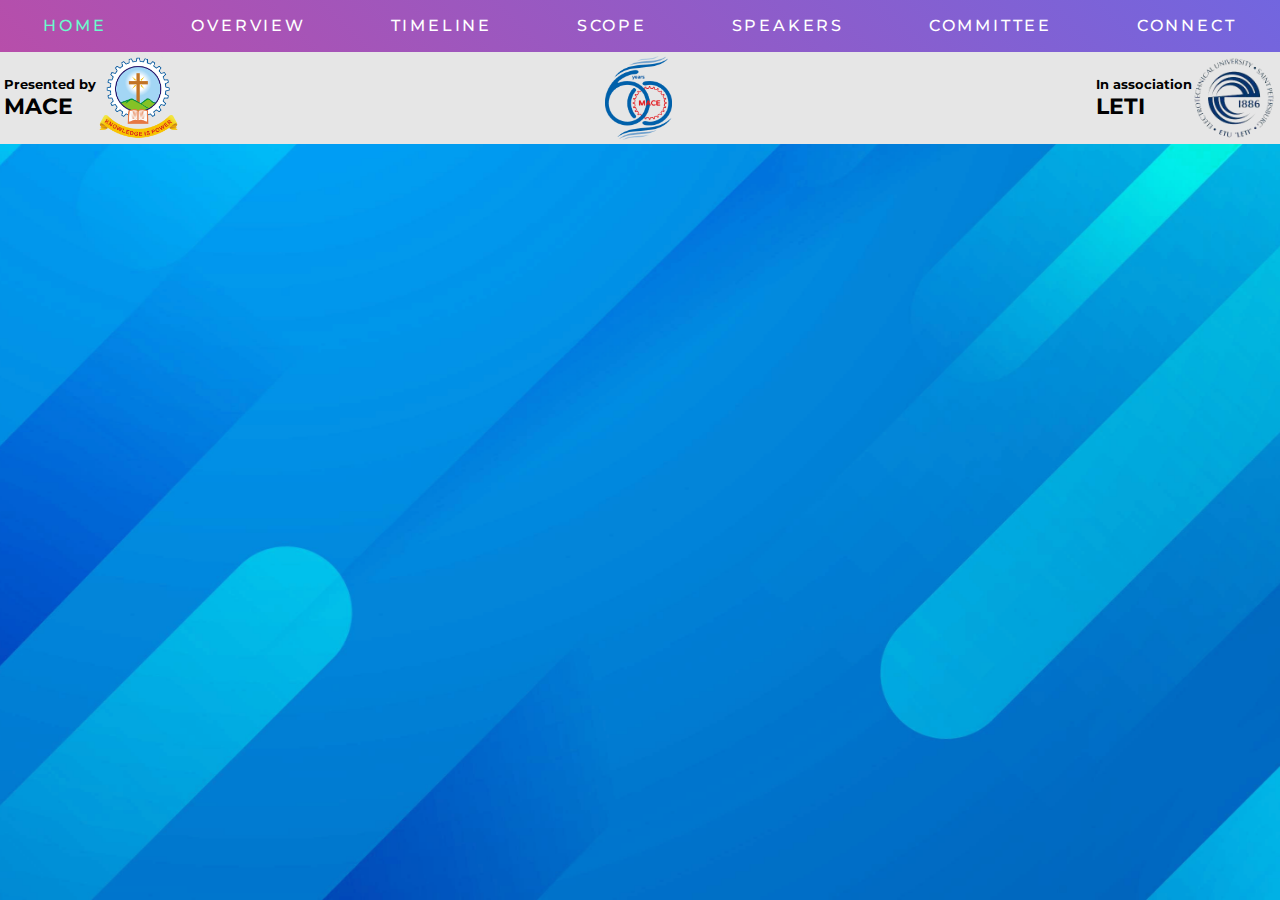
==== commit c2dbc9ca: "committe page minor bug fixed" ====
--- a/about-mace.html
+++ b/about-mace.html
@@ -12,22 +12,34 @@
     <script src="./script.js" defer></script>
 </head>
 <body>
-    <header>
-        <div class="primary-logos">
-            <img class="nav-logo logo-split" src="./assets/logos/60 yrs MACE.png" alt="">
-            <img class="nav-logo logo-split" src="./assets/logos/macelogo.png" alt="">
-            <img class="nav-logo logo-split" src="./assets/logos/leti-logo.png" alt="">
+    <section id="hero">
+        <div class="hero-nav">
+            <div>
+                <button title = "nav-toggle" id="nav-toggle" aria-expanded="false"></button>
+                <ul class="primary-navigation sticky" data-visible = "false">
+                    <li class="nav-link active"><a href="./index.html">Home</a></li>
+                    <li class="nav-link about-sectionx`"><a href="./index.html#about-section">Overview</a></li>
+                    <li class="nav-link schedule-section"><a href="./index.html#schedule-section">TIMELINE</a></li>
+                    <li class="nav-link tracks-section"><a href="./index.html#tracks-section">Scope</a></li>
+                    <li class="nav-link speakers-section"><a href="./index.html#speakers-section">Speakers</a></li>
+                    <li class="nav-link committee"><a href="./committee.html">Committee</a></li>
+                    <li class="nav-link connect-section"><a href="./index.html#connect-section">Connect</a></li>
+                </ul>
+            </div>
+            <header>
+                <div class="primary-logos">
+                    <div class="logo-pair">
+                        <div class="presentation"><h3>Presented by</h3><h1>MACE</h1></div>
+                        <img class="nav-logo logo-split" src="./assets/logos/macelogo.png" alt="">
+                    </div>
+                    <img class="nav-logo logo-split" src="./assets/logos/60 yrs MACE.png" alt="">
+                    <div class="logo-pair">
+                        <div class="presentation"><h3>In association</h3><h1>LETI</h1></div>
+                        <img class="nav-logo logo-split" src="./assets/logos/leti-logo.png" alt="">
+                    </div>
+                </div>
+            </header>
         </div>
-        <button title = "nav-toggle" id="nav-toggle" aria-expanded="false"></button>
-        <ul class="primary-navigation" data-visible = "false">
-            <li class="nav-link active"><a href="#about-section">Event Overview</a></li>
-            <li class="nav-link"><a href="#schedule-section">Schedule</a></li>
-            <li class="nav-link"><a href="#tracks-section">Tracks</a></li>
-            <li class="nav-link"><a href="#speakers-section">Speakers</a></li>
-            <li class="nav-link"><a href="./callforpapers.html">Call for Papers</a></li>
-            <li class="nav-link"><a href="./index.html#connect-section">Connect</a></li>
-        </ul>
-        <img class="nav-logo" src="./assets/logos/60 yrs MACE.png" alt="">
-    </header>
+        
 </body>
 </html>--- a/styles.css
+++ b/styles.css
@@ -27,11 +27,12 @@
     box-sizing: border-box;
     margin: 0;
     padding: 0;
-    font-family: 'Roboto', Arial, Helvetica, sans-serif;
+    font-family: 'Montserrat', sans-serif;
+
 }
 
 body {
-    
+    font-family: 'Montserrat', sans-serif;
     overflow: hidden; 
     -ms-overflow-style: none;  /* IE and Edge */
     scrollbar-width: none;  /* Firefox */
@@ -131,6 +132,7 @@
     background-attachment: fixed;
     background-position: center;
     background-size: cover;
+    
 }
 
 #hero-bg-video {
@@ -148,10 +150,11 @@
 /* Header */
 
 header {
+    margin-top: 4.6rem;
     position: absolute;
     inset: 0 0 0 0;
     /* display: flex; */
-    flex-direction: column;
+    /* flex-direction: column; */
     /* padding: 4rem 3rem; */
     /* justify-content: space-evenly; */
     align-items: center;
@@ -160,9 +163,19 @@
 
 
 /* Nav Elements */
-
+.hero-nav{
+    display: flex;
+    /* flex-direction: column; */
+}
 .nav-logo {
-    height: 5rem;
+    height: 7.5rem;
+}
+.presentation{
+    margin: auto;
+}
+.logo-pair{
+    display: flex;
+    justify-content: space-around;
 }
 .primary-logos{
     display: flex;
@@ -177,9 +190,10 @@
     display: flex;
     justify-content: space-around;
     z-index: 1000;
+    width: 100%;
     /* border-radius: 1rem; */
     gap: 4rem;
-    padding: 1rem 3rem;
+    padding: 0.2rem 1rem;
     backdrop-filter: blur(2rem);
     background: linear-gradient(225deg, var(--additional-grad-end) 0%, var(--additional-grad) 100%);
 }
@@ -191,7 +205,9 @@
     left: 0;
     width: 100%;
     justify-content: center;
-    padding: 1rem;
+}
+.sticky + .hero-content{
+    padding-top: 100px;
 }
 
 
@@ -209,6 +225,13 @@
 
 .nav-link {
     list-style: none;
+    margin-top: 0;
+    padding: 10px 20px;
+    /* border-radius: 0.5rem; */
+}
+.nav-link:hover{
+    background: rgb(89, 69, 218);
+    color: #000;
 }
 
 .nav-link>a {
@@ -235,7 +258,7 @@
 
 #hero-content {
     /* position: absolute; */
-    margin-top: 5rem;
+    margin-top: 8rem;
     /* width: 100%; */
     display: flex;
     padding: 2rem;
@@ -247,26 +270,31 @@
 
 /* For aligning the countdown and logo */
 #hero-cdandlogo {
-    display: flex;
-    flex-direction: column;
-    justify-content: center;
+    /* width: 50%; */
+    /* width: 632px; */
+    display: flex;
+    /* flex-direction: column-reverse; */
+    /* flex-direction: column; */
     align-items: center;
-    gap: 2rem;
-}
-
+    margin-top: 0;
+    grid-gap: inherit;
+    /* margin: auto?; */
+    /* gap: 2rem; */
+}
 
 #hero-logo {
     display: flex;
     flex-direction: column;
     align-items: center;
     justify-content: center;
-    gap: 1rem;
+    gap: 0.5rem;
 }
 
 #hero-logo-content {
     font-size: 4rem;
     font-family: 'Montserrat', sans-serif;
     text-transform: uppercase;
+    font-weight: 900;
     /* color: white; */
     /* color: #67f1d5; */
     color: #6CFACD;
@@ -312,9 +340,10 @@
 
 #event-heading > h3 {
     font-size: 5rem;
-    font-family: 'Poppins', sans-serif;
+    font-family: 'Montserrat', sans-serif;
     color: white;
-    padding-top: 40px;
+    margin-top: 3rem;
+    /* padding-top: 25%; */
 }
 
 .hero-non-scroll-logo {
@@ -338,7 +367,9 @@
 /* Countdown Timer */
 
 #countdown-timer {
-    padding: 2rem;
+    /* margin-right: 20px; */
+    width: fit-content;
+    padding: 2px 5px;
     display: grid;
     aspect-ratio: auto;
     border-radius: 1rem;
@@ -355,7 +386,7 @@
 
 .time-value {
     font-weight: 900;
-    font-size: 3rem;
+    font-size: 2rem;
 }
 
 .time-format {
@@ -371,7 +402,7 @@
     text-transform: uppercase;
     font-weight: 700;
     font-size: 1.5rem;
-    font-family:Arial, Helvetica, sans-serif;
+    font-family: 'Montserrat', sans-serif;
     padding: 1.5rem 2.5rem;
     color: var(--primary-text-color);
     border: var(--primary-text-color) 3px solid;
@@ -399,9 +430,14 @@
 
 footer {
     /* background-color: var(--echo-black); */
-    height: 260px;
-    background: linear-gradient(225deg, var(--additional-grad-end) 0%, var(--additional-grad) 100%);
-
+    /* height: 260px; */
+    margin-top: 0;
+    /* background: linear-gradient(225deg, #090a09 0%, #323132 100%); */
+    height:fit-content ;
+    /* padding: 60px 0; */
+    background: #333;
+    text-align: left;
+    color: #aaa;
 
 }
 
@@ -418,6 +454,7 @@
     text-align: center;
     font-size: 15px;
     color: white;
+    line-height: 2.5rem;
     text-decoration: none;
 }
 
@@ -570,6 +607,9 @@
 
 /*About College*/
 .about-2 {
+    color: white;
+    font-family: 'Montserrat', sans-serif;
+    font-size: 2rem;
     display: flex;
     justify-content: center;
     align-content: center;
@@ -578,8 +618,9 @@
 
 .about-box {
     width: 90vw;
-    display: flex;
-    background-color: var(--primary-text-color);
+    /* height: 90vh; */
+    display: flex;
+    background: linear-gradient(225deg, var(--primary-color) 0%, var(--additional-grad-end) 100%);
     box-shadow: 0 8px 8px -4px var(--lighter-black);
     margin: 2rem;
     margin-bottom: 4rem;
@@ -608,17 +649,27 @@
 
 .about-text {
     padding: 1rem;
-
-}
-
-.about-text h1 {
+    color: white;
+    line-height: 2rem;
+    font-family: 'Montserrat', sans-serif;
+    padding-left: 2rem;
+
+}
+
+.about-text h1 , .sideytvdo h1{
+    font-family: 'Montserrat', sans-serif;
+    font-weight: 900 !important;
     padding-bottom: 0.1rem;
-    border-bottom: solid var(--echo-black);
+    /* border-bottom: solid var(--echo-black); */
     width: max-content;
+    font-style: normal;
+    font-size: 3rem;
+    color: #FFFFFF;
 
 }
 
 .about-text p {
+    /* max-height: 90vh; */
     font-size: 1.5rem;
     text-align: justify;
     margin-top: 2.5rem;
@@ -664,9 +715,9 @@
 }
 
 .upper-heading-span {
-    font-family: 'Roboto';
+    font-family: 'Montserrat', sans-serif;
     font-style: normal;
-    font-weight: 500;
+    font-weight: 900;
     font-size: 5rem;
     line-height: 6rem;
     text-align: center;
@@ -680,12 +731,12 @@
 }
 
 #about-content {
-    padding-left: 1rem;
     padding: 2rem;
+    font-family: 'Montserrat', sans-serif;
     text-align: justify;
-    font-size: 18px;
+    font-size: 20px;
     color: white;
-    line-height: 26px;
+    line-height: 35px;
     transition: 0.5s all ease-in;
     border-left: 3px solid white;
 }
@@ -705,7 +756,7 @@
         flex-direction: column;
     }
     #about-content {
-        font-family: Open Sans;
+        font-family: 'Montserrat', sans-serif;
         padding-left: 1rem;
         padding: 2rem;
         text-align: justify;
@@ -738,10 +789,10 @@
 /* Tracks Section */
 
 #tracks-section {
-    background: var(--echo-black);
+    background: #167ac6;
     padding: 6rem 9rem;
-    margin: 4rem;
-    border-radius: 2rem;
+    /* margin: 4rem; */
+    /* border-radius: 1rem; */
 }
 
 @media screen and (max-width: 500px) {
@@ -752,9 +803,9 @@
 
 #tracks-section>h3 {
     color: var(--primary-text-color);
+    font-family: 'Montserrat', sans-serif;
     font-weight: 700;
     font-size: 5rem;
-    font-style: italic;
     text-align: left;
     margin-bottom: 2rem;
 }
@@ -762,6 +813,7 @@
 #tracks-container {
     border: 1px solid white;
     display: grid;
+    border-radius: 5px;
     grid-template-rows: repeat(auto-fit, 1fr);
 }
 
@@ -887,7 +939,10 @@
 }
 
 .grad-img {
-    background-image: url(./assets/images/heroimage2.jpg);
+    background-image: url(./assets/images/heroiamge.jpg);
+    background-attachment: fixed;
+    background-repeat: no-repeat;
+    background-size: cover;
 }
 
 .grad {
@@ -900,9 +955,7 @@
 }
 
 .agenda-text h3 {
-
-
-    font-family: 'Roboto';
+    font-family: 'Montserrat', sans-serif;
     font-style: normal;
     font-weight: 500;
     font-size: 80px;
@@ -971,6 +1024,7 @@
 }
 
 .timeline-parent {
+    font-family: 'Montserrat', sans-serif;
     display: flex;
     justify-content: center;
     flex-direction: column;
@@ -1012,8 +1066,8 @@
 
 .timeline {
 
-    width: 385px;
-    background: #ECF1F524;
+    width: 40rem;
+    background: #167ac6;
     mix-blend-mode: normal;
     backdrop-filter: blur(50px);
     overflow: hidden;
@@ -1024,13 +1078,15 @@
 }
 
 .timeline h3 {
-    font-family: 'Roboto';
+    font-family: 'Montserrat', sans-serif;
     font-style: normal;
-    font-weight: bolder;
-    margin-left: 40px;
-    margin-top: 70px;
+    font-weight: 900;
+    /* margin-left: 40px; */
+    margin-top: 30px;
     font-size: 45px;
-    color: var(--lighter-black);
+    text-align: center;
+    /* color: var(--lighter-black); */
+    color: white;
 
 }
 
@@ -1081,21 +1137,24 @@
     box-shadow: 0px 16px 15px -10px rgba(105, 96, 215, 0.0944602);
     margin-bottom: 10px;
     padding-bottom: 1rem;
-    transition: width 1s,  transform 1s;
-    transition-delay: 1s;
+    transition: width 0.2s,  transform 0.2s;
+    transition-delay: 0.2s;
     transform: translateY(-50%);
 
 
 }
 .box .card:hover{
-    width:105% ;
-    border: solid var(--lighter-black) 2px;
-
+    width:103% ;
+    border-right: #40dadd 4px solid;
+
+}
+.card>p:hover{
+    color: #107192 !important;
 }
 
 .box h4 {
 
-    font-family: Open Sans;
+    font-family: 'Montserrat', sans-serif;
     font-style: normal;
     font-weight: bold;
     font-size: 14px;
@@ -1107,8 +1166,7 @@
 }
 
 .box p {
-
-    font-family: Open Sans;
+    font-family: 'Montserrat', sans-serif;
     font-style: normal;
     font-weight: normal;
     font-size: 16px;
@@ -1165,7 +1223,7 @@
 
 #agenda h2,
 .schedule h2 {
-    font-family: 'Roboto';
+    font-family: 'Montserrat', sans-serif;
     font-style: normal;
     font-weight: 500;
     font-size: 80px;
@@ -1237,7 +1295,7 @@
 
 .schedule-box h1 {
     color: var(--primary-color);
-    font-family: 'Roboto';
+    font-family: 'Montserrat', sans-serif;
     font-size: x-large;
     margin-bottom: 2rem;
 
@@ -1304,6 +1362,7 @@
 
 #speakers {
     display: grid;
+    border-radius: 10px;
     padding: 4rem;
     grid-template-columns: 1fr 1fr;
     place-items: center;
@@ -1312,31 +1371,41 @@
     flex: 1;
 }
 
-
+.underline-titles{
+    text-decoration: underline;
+    width: 20%;
+    height: 5px;
+    border: var(--primary-grad-end);
+    
+    background-color: var(--primary-color);
+    margin: 0 auto;
+    position: relative;
+}
 
 #speakers-heading {
     background-clip: texts;
+    font-family: 'Montserrat', sans-serif;
     -webkit-background-clip: text;
-    /* background-image: linear-gradient(180deg, var(--additional-grad) 0%, var(--additional-grad-end) 100%); */
     color: black;
-    font-size: 4rem;
+    font-weight: 700;
+    font-size: 5rem;
     text-align: center;
     margin: 3rem;
 }
 
 .speaker {
+    border-radius: 10px;
     color: var(--primary-text-color);
     padding-bottom: 2rem;
-    max-width: 21rem;
+    max-width: 30rem;
     height: 100%;
     display: flex;
     flex-direction: column;
     align-items: center;
-    gap: 1rem;
     text-align: center;
-    border-top: 7px solid transparent;
-    border-right: 7px solid transparent;
-    background-image: linear-gradient(black, black), linear-gradient(var(--primary-color), var(--primary-grad-end));
+    /* border-top: 7px solid transparent; */
+    /* border-right: 7px solid transparent; */
+    background: #2391f2;
     color: white;
     background-origin: border-box;
     background-clip: padding-box, border-box;
@@ -1356,7 +1425,7 @@
 }
 
 .speaker:hover {
-    background-image: linear-gradient(black, black), linear-gradient(var(--primary-grad-end), var(--primary-color));
+    background: #1c94b5;
     transform: translateY(-4px);
     transition: transform ease-in-out .3s;
 }
@@ -1364,6 +1433,7 @@
 
 .speaker>img {
     object-fit: cover;
+    padding: 20px;
     width: 100%;
 
 }
@@ -1425,8 +1495,12 @@
     display: flex;
     justify-content: space-between;
     height: 632px;
-    background-color: #000000;
-    flex-wrap: wrap;
+    /* background-color: #137e9c; */
+    background-image: url(./assets/images/heroiamge.jpg);
+    background-repeat: no-repeat;
+    background-attachment: fixed;
+    background-size: fill;
+    flex-wrap: wrap;    
 }
 
 .contact-form {
@@ -1444,9 +1518,9 @@
     display: flex;
     justify-content: flex-end;
     position: relative;
-    padding-bottom: 56.25%;
+    /* padding-bottom: 56.25%; */
     padding-top: 3px;
-    height: 100%;
+    /* height: 100%; */
     overflow: hidden;
 }
 
@@ -1612,6 +1686,7 @@
 /* Committee */
 
 #committee {
+    margin-top: 12rem;
     padding: 2rem;
     display: flex;
     flex-direction: column;
@@ -1625,6 +1700,7 @@
 #committee>h3 {
     text-align: center;
     font-size: 2rem;
+    color: white;
     /* text-transform: uppercase; */
 }
 
@@ -1756,4 +1832,24 @@
 /* #mace{
     font-family: 'Montserrat', sans-serif;
     color: black;
-} */+} */
+#gotoTop {
+    display: none; /* Hidden by default */
+    position: fixed; /* Fixed/sticky position */
+    bottom: 20px; /* Place the button at the bottom of the page */
+    right: 30px; /* Place the button 30px from the right */
+    z-index: 99; /* Make sure it does not overlap */
+    border: none; /* Remove borders */
+    outline: none; /* Remove outline */
+    background-color: rgb(13, 117, 146); /* Set a background color */
+    color: white; /* Text color */
+    cursor: pointer; /* Add a mouse pointer on hover */
+    padding: 10px; /* Some padding */
+    border-radius: 10rem; /* Rounded corners */
+    font-size: 15px; /* Increase font size */
+    width: 3.7rem;
+}
+  
+#gotoTop:hover {
+    background-color: #555; /* Add a dark-grey background on hover */
+}